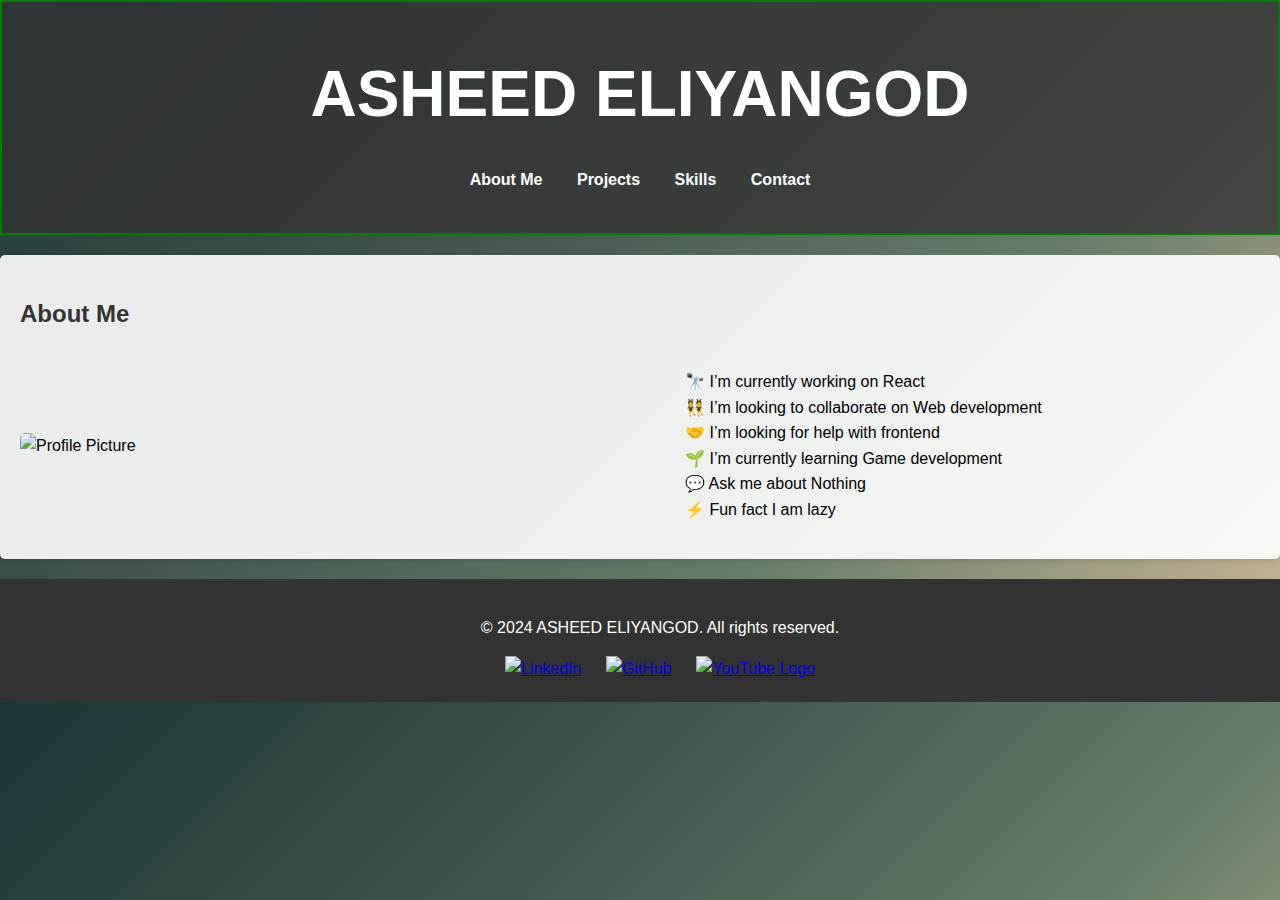
==== about.html @ 423281a3 "first commit" ====
<!DOCTYPE html>
<html lang="en">
<head>
    <meta charset="UTF-8">
    <meta name="viewport" content="width=device-width, initial-scale=1.0">
    <title>About Me - ASHEED ELIYANGOD</title>
    <link rel="stylesheet" href="main.css"> <!-- Link to the CSS file -->
    <link rel="icon" type="image/x-icon" href="https://scontent.fccj3-1.fna.fbcdn.net/v/t39.30808-6/306158489_403382295302114_5230254926544276213_n.jpg?_nc_cat=108&ccb=1-7&_nc_sid=6ee11a&_nc_ohc=-EzS7POtYWcQ7kNvgHcUeC8&_nc_ht=scontent.fccj3-1.fna&oh=00_AYB9V9gV0Gw0DIwX5d7D7hdx53iOS7YO_moZ71VsMGLKkQ&oe=66F05D85">
</head>
<body>

<div class="loader visible">
    <p>Loading...</p>
</div>

<header>
    <h1><a href="portfolio.html">ASHEED ELIYANGOD</a></h1>
    <nav>
        <ul>
            <li><a href="about.html">About Me</a></li>
            <li><a href="projects.html">Projects</a></li>
            <li><a href="skills.html">Skills</a></li>
            <li><a href="contact.html">Contact</a></li>
        </ul>
    </nav>
</header>

<section id="about">
    <h2>About Me</h2>
    <div class="row">
        <div class="col-md-6">
            <img src="https://easy-peasy.ai/cdn-cgi/image/quality=80,format=auto,width=700/https://fdczvxmwwjwpwbeeqcth.supabase.co/storage/v1/object/public/images/85ccbc77-4aa0-49a5-9be3-433766f15f9c/51461786-8ee3-40a5-8abc-b3dc73f59762.png" alt="Profile Picture" class="profile-image">
        </div>
        <div class="col-md-6 text-content">
            <p>🔭 I’m currently working on React<br>
               👯 I’m looking to collaborate on Web development<br>
               🤝 I’m looking for help with frontend<br>
               🌱 I’m currently learning Game development<br>
               💬 Ask me about Nothing<br>
               ⚡ Fun fact I am lazy<br></p>
        </div>
    </div>
</section>

<footer>
    <div class="footer-content">
        <p>&copy; 2024 ASHEED ELIYANGOD. All rights reserved.</p>
        <div class="social-links">
            <a href="https://www.linkedin.com/in/asheed-eliyangod/" target="_blank"><img src="https://img.icons8.com/material-outlined/24/000000/linkedin.png" alt="LinkedIn" /></a>
            <a href="https://github.com/AsheedEliyangod" target="_blank"><img src="https://img.icons8.com/material-outlined/24/000000/github.png" alt="GitHub" /></a>
            <a href="https://www.youtube.com/@Solo_Rivalyt" target="_blank"><img src="https://upload.wikimedia.org/wikipedia/commons/4/42/YouTube_icon_%282013-2017%29.png" alt="YouTube Logo" style="width: 22px; height: 22px;"></a>
        </div>
    </div>
</footer>

<script src="main.js"></script>
<script>
    document.addEventListener("DOMContentLoaded", function() {
        const loader = document.querySelector('.loader');
        loader.classList.add('hidden'); // Hide the loader
        document.body.style.overflow = 'auto'; // Enable scrolling
    });

    // Smooth scrolling for internal links
    document.querySelectorAll('a[href^="#"]').forEach(anchor => {
        anchor.addEventListener('click', function (e) {
            e.preventDefault();
            document.querySelector(this.getAttribute('href')).scrollIntoView({
                behavior: 'smooth'
            });
        });
    });
</script>
</body>
</html>
---- main.css ----
body {
    font-family: Arial, sans-serif;
    margin: 0;
    padding: 0;
    background: linear-gradient(135deg, #1A3636, #40534C, #677D6A, #D6BD98);
    line-height: 1.6;
    overflow: hidden;
    transition: background-color 0.3s;
}

header {
    background: rgba(51, 51, 51, 0.8);
    color: white;
    padding: 20px;
    text-align: center;
    transition: border 0.3s;
}

header:hover {
    border: 2px solid green;
}

header h1 a {
    color: white;
    text-decoration: none;
    font-size: 2em;
    transition: color 0.3s;
}

header h1 a:hover {
    color: #ffd700;
}

nav {
    margin: 20px 0;
}

nav ul {
    list-style-type: none;
    padding: 0;
}

nav ul li {
    display: inline;
    margin: 0 15px;
}

nav a {
    color: white;
    text-decoration: none;
    font-weight: bold;
    transition: color 0.3s;
}

nav a:hover {
    color: #ffd700;
}

.container {
    max-width: 1200px;
    margin: 0 auto;
    padding: 20px;
}

section {
    background: rgba(255, 255, 255, 0.9);
    margin: 20px 0;
    padding: 20px;
    border-radius: 5px;
    box-shadow: 0 2px 5px rgba(0, 0, 0, 0.1);
}

h2 {
    color: #333;
}

.row {
    display: flex;
    flex-wrap: wrap;
    margin: 0 -15px;
}

.col-md-6 {
    flex: 0 0 50%;
    padding: 0 15px;
    display: flex;
    align-items: center;
}

.profile-image {
    max-width: 450px;
    border-radius: 5px;
    margin-right: 20px;
}

.text-content {
    flex: 1;
}

footer {
    text-align: center;
    padding: 10px;
    background: rgba(51, 51, 51, 0.8);
    color: white;
    position: relative;
    bottom: 0;
    width: 100%;
    margin-top: 20px;
}

.loader {
    border: 16px solid #f3f3f3;
    border-top: 16px solid #3498db;
    border-radius: 50%;
    width: 60px;
    height: 60px;
    animation: spin 2s linear infinite;
    position: absolute;
    top: 50%;
    left: 50%;
    transform: translate(-50%, -50%);
    display: none;
}

.loader.visible {
    display: block;
}

@keyframes spin {
    0% { transform: rotate(0deg); }
    100% { transform: rotate(360deg); }
}

/* Contact form */
.contact-form {
    display: flex;
    flex-direction: column;
    gap: 1em;
    margin-top: 20px;
}

.contact-form input,
.contact-form textarea {
    padding: 10px;
    border: 1px solid #ccc;
    border-radius: 5px;
    width: 100%;
}

.contact-form button {
    padding: 10px;
    background-color: #333;
    color: white;
    border: none;
    border-radius: 5px;
    cursor: pointer;
    transition: background 0.3s;
}

.contact-form button:hover {
    background-color: #555;
}

/* Skills section */
.skills-icons {
    display: flex;
    flex-wrap: wrap;
    gap: 20px;
}

.skill {
    display: flex;
    align-items: center;
    background: #f0f0f0;
    padding: 10px;
    border-radius: 5px;
    transition: transform 0.3s;
}

.skill:hover {
    transform: scale(1.05);
}

/* Projects section */
.project {
    display: flex;
    margin: 20px 0;
    background: rgba(255, 255, 255, 0.8);
    border-radius: 5px;
    box-shadow: 0 2px 5px rgba(0, 0, 0, 0.1);
    overflow: hidden;
}

.project-image {
    flex: 1;
}

.project-image img {
    width: 100%;
    height: auto;
    border-radius: 5px 0 0 5px;
}

.project-description {
    flex: 2;
    padding: 20px;
}

.project-description h3 {
    margin: 0 0 10px;
    color: #333;
}
footer {
    background-color: #333; /* Footer background color */
    color: white;           /* Text color */
    text-align: center;     /* Centered text */
    padding: 20px;         /* Padding around footer */
    position: relative;     /* Positioning */
    bottom: 0;             /* Stick to the bottom */
    width: 100%;           /* Full width */
}

.footer-content {
    max-width: 1200px;     /* Max width for content */
    margin: 0 auto;        /* Center the footer content */
}

.social-links {
    margin-top: 10px;      /* Space above icons */
}

.social-links a {
    margin: 0 10px;        /* Space between icons */
}

.social-links img {
    width: 24px;           /* Icon width */
    height: 24px;          /* Icon height */
    transition: transform 0.2s; /* Smooth scaling effect */
}

.social-links img:hover {
    transform: scale(1.1); /* Scale up on hover */
}
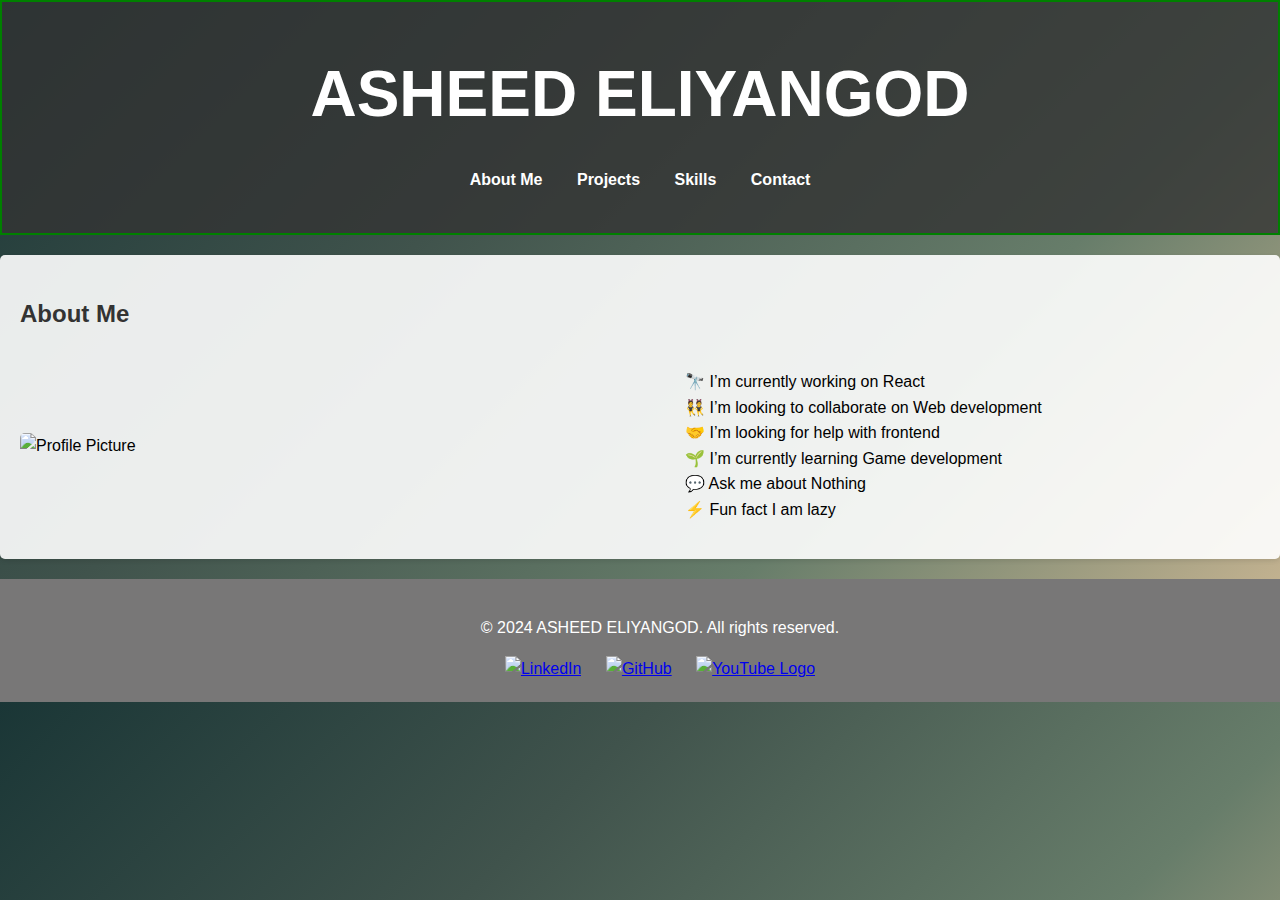
==== commit c4b3f981: "Update about.html" ====
--- a/about.html
+++ b/about.html
@@ -14,7 +14,7 @@
 </div>
 
 <header>
-    <h1><a href="portfolio.html">ASHEED ELIYANGOD</a></h1>
+    <h1><a href="index.html">ASHEED ELIYANGOD</a></h1>
     <nav>
         <ul>
             <li><a href="about.html">About Me</a></li>
--- a/main.css
+++ b/main.css
@@ -100,7 +100,7 @@
 footer {
     text-align: center;
     padding: 10px;
-    background: rgba(51, 51, 51, 0.8);
+    background: rgba(135, 135, 135);
     color: white;
     position: relative;
     bottom: 0;
@@ -211,7 +211,7 @@
     color: #333;
 }
 footer {
-    background-color: #333; /* Footer background color */
+    background-color:#787777; /* Footer background color */
     color: white;           /* Text color */
     text-align: center;     /* Centered text */
     padding: 20px;         /* Padding around footer */
